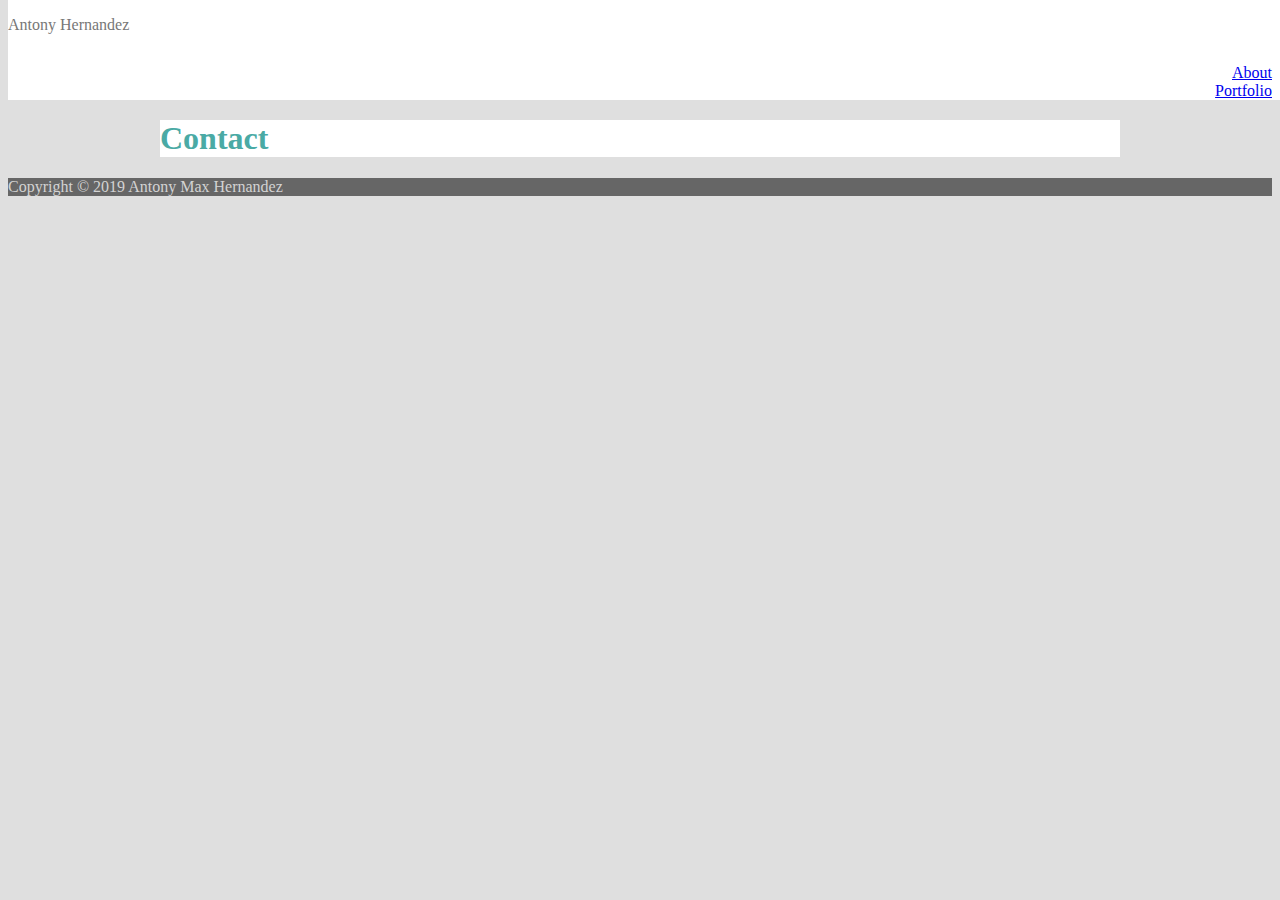
==== contact.html @ 72f87a01 "Site Rev .03b" ====
<!DOCTYPE html>
<html lang="en-us">

    <head>
        <meta charset="UTF-8">
        <title>Basic Portfolio</title>
        <link rel="stylesheet" type="text/css" href="assets/css/style.css">
    </head>

    <body>
        <!-- Navbar aka main header -->
        <div class="navbar">
            <div id="name">
                <p>Antony Hernandez</p>
            </div>
            <div id="navigation_container">
                <ul id="navigation">
                    <li><a href="index.html">About</a></li>
                    <li><a href="portfolio.html">Portfolio</a></li>
                    <li><a class="active" href="contact.html">Contact</a></li>
                </ul>          
            </div>
        </div>
        <!-- Main body of website aka main content -->
        <div class="mainbox">
            <!-- Header -->
            <header>
                <h1>Contact</h1>
            </header>
            <!-- Mailbox (unique to page) -->
            <div class="mailbox">
                
            </div>
        </div>
        <!-- Footer -->
        <footer>
            <p>Copyright &copy; 2019 Antony Max Hernandez</p>
        </footer>

    </body>

</html>
---- assets/css/style.css ----
/*
find the colors used on web pages._
   * Teal color (used for headings and backgrounds): `#4aaaa5`
   * Regular font color (used for paragraphs and all text besides the headings): `#777777`
   * Main header background color: `#ffffff`
   * Main header border color: `#cccccc`
   * Footer background color: `#666666`
   * Main content background color: `#ffffff`
   * Main content border color: `#dddddd`
*/


body {
    background-color: #dfdfdf;
}

p {
    color: #777777;
}

header h1 {
    color: #4aaaa5;
}

/* Navbar aka main header */
.navbar {
    background-color: #ffffff;
    overflow: hidden;
    height: 100px;
    position: fixed;
    top: 0; 
    width: 100%;
}

#name {

}

#navigation_container {
  
}

#navigation {
    list-style: none;
    display: block;
    float: right;
    color: #777777;
    text-align: right;
    padding: 14px 16px;
    text-decoration: none;
    font-size: 16px;
    margin: 0 auto;

  

  
}

/* Main body of website aka main content */
.mainbox {
    margin: 0 auto;
    margin-top: 120px;
    background-color: #ffffff;
    width: 960px;
    position: relative;

}

.mainbox h1 {

}
.content {

}

.aboutcopy {

}

/* gallery area on portfolio */
.gallery {


}

/* Mailbox area on Contacts page */

.mailbox {

}

/* Footer */
footer {
    background-color: #666666;
}

footer p {
    color: lightgray;
}
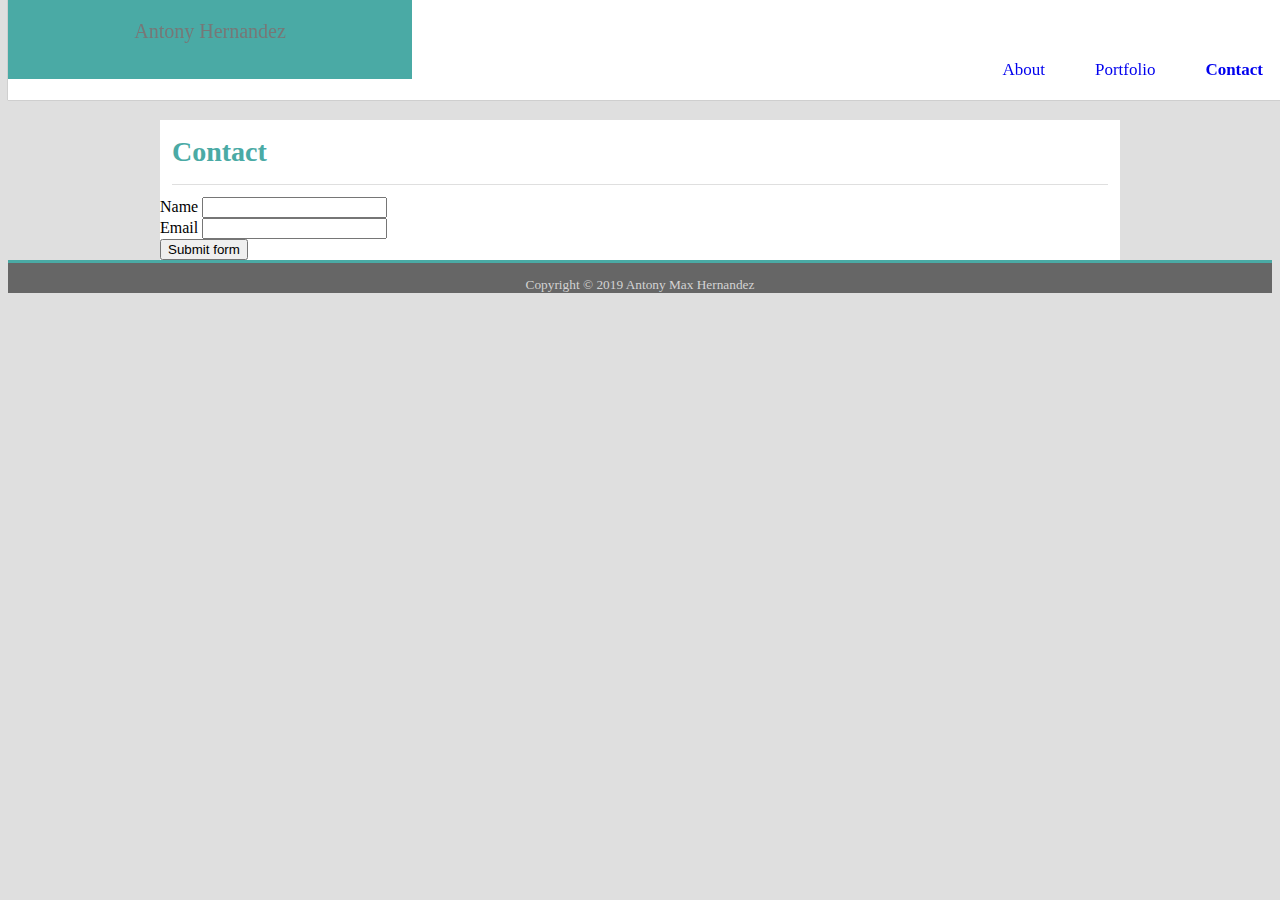
==== commit 66c401dc: "Site Build .12b" ====
--- a/contact.html
+++ b/contact.html
@@ -4,23 +4,22 @@
     <head>
         <meta charset="UTF-8">
         <title>Basic Portfolio</title>
-        <link rel="stylesheet" type="text/css" href="assets/css/style.css">
+        <link rel="stylesheet" href="assets/css/style.css">
     </head>
 
     <body>
         <!-- Navbar aka main header -->
-        <div class="navbar">
+        <nav>
+            <style>a{text-decoration: none;}</style>
             <div id="name">
                 <p>Antony Hernandez</p>
             </div>
-            <div id="navigation_container">
-                <ul id="navigation">
+            <div id="navigation">
+                    <li><a class="active" href="contact.html">Contact</a></li>
+                    <li><a href="portfolio.html">Portfolio</a></li>
                     <li><a href="index.html">About</a></li>
-                    <li><a href="portfolio.html">Portfolio</a></li>
-                    <li><a class="active" href="contact.html">Contact</a></li>
-                </ul>          
             </div>
-        </div>
+        </nav>
         <!-- Main body of website aka main content -->
         <div class="mainbox">
             <!-- Header -->
@@ -29,6 +28,11 @@
             </header>
             <!-- Mailbox (unique to page) -->
             <div class="mailbox">
+                    <form action="/action_page.php">
+                        Name <input type="text" name="fname"> <br />
+                        Email <input type="text" name="fname"> <br />
+                        <input type="submit" value="Submit form">
+                      </form>
                 
             </div>
         </div>
--- a/assets/css/style.css
+++ b/assets/css/style.css
@@ -7,6 +7,17 @@
    * Footer background color: `#666666`
    * Main content background color: `#ffffff`
    * Main content border color: `#dddddd`
+*/
+
+/* trythis 
+font-size: 24px;
+padding 14px 16px;
+background color: #777777;
+width: 50px
+height: 50px
+margin: 1px
+
+okay?
 */
 
 
@@ -23,38 +34,54 @@
 }
 
 /* Navbar aka main header */
-.navbar {
+nav {
+    
     background-color: #ffffff;
     overflow: hidden;
     height: 100px;
     position: fixed;
     top: 0; 
     width: 100%;
+    box-shadow: 0 0 1px 0 gray;
+    
+   
 }
 
 #name {
+    float: left;
+    font-size: 20px;
+    width: 30%;
+    color: #ffffff;
+    text-align: center;
+    padding: 0px 10px 16px;
+    background-color: #4aaaa5;
 
 }
 
-#navigation_container {
-  
+#navigation {
+    float: right;
+    width: 65%;
+   
 }
 
-#navigation {
+#navigation li{
+    float: right;
     list-style: none;
-    display: block;
-    float: right;
-    color: #777777;
-    text-align: right;
-    padding: 14px 16px;
-    text-decoration: none;
-    font-size: 16px;
-    margin: 0 auto;
+    text-align: center;
+    position: relative;
+    padding: 60px 25px 0px;
+    font-size: 17px;
 
-  
+}
 
-  
-}
+#navigation a:hover {
+    background: #4aaaa5;
+    color: #ffffff;
+  }
+
+.active {
+    font-weight: bold;
+}  
 
 /* Main body of website aka main content */
 .mainbox {
@@ -67,10 +94,15 @@
 }
 
 .mainbox h1 {
+    font-size: 28px;
+    margin: 12px; 
+    padding: 16px 0;
+    border-bottom: 1px solid #dfdfdf;
+    
 
 }
 .content {
-
+    
 }
 
 .aboutcopy {
@@ -92,8 +124,13 @@
 /* Footer */
 footer {
     background-color: #666666;
+    padding: 1px 0px 0px;
+    border-top: 3px solid #4aaaa5;
 }
 
 footer p {
     color: lightgray;
+    text-align: center;
+    font-size: smaller;
+    
 }
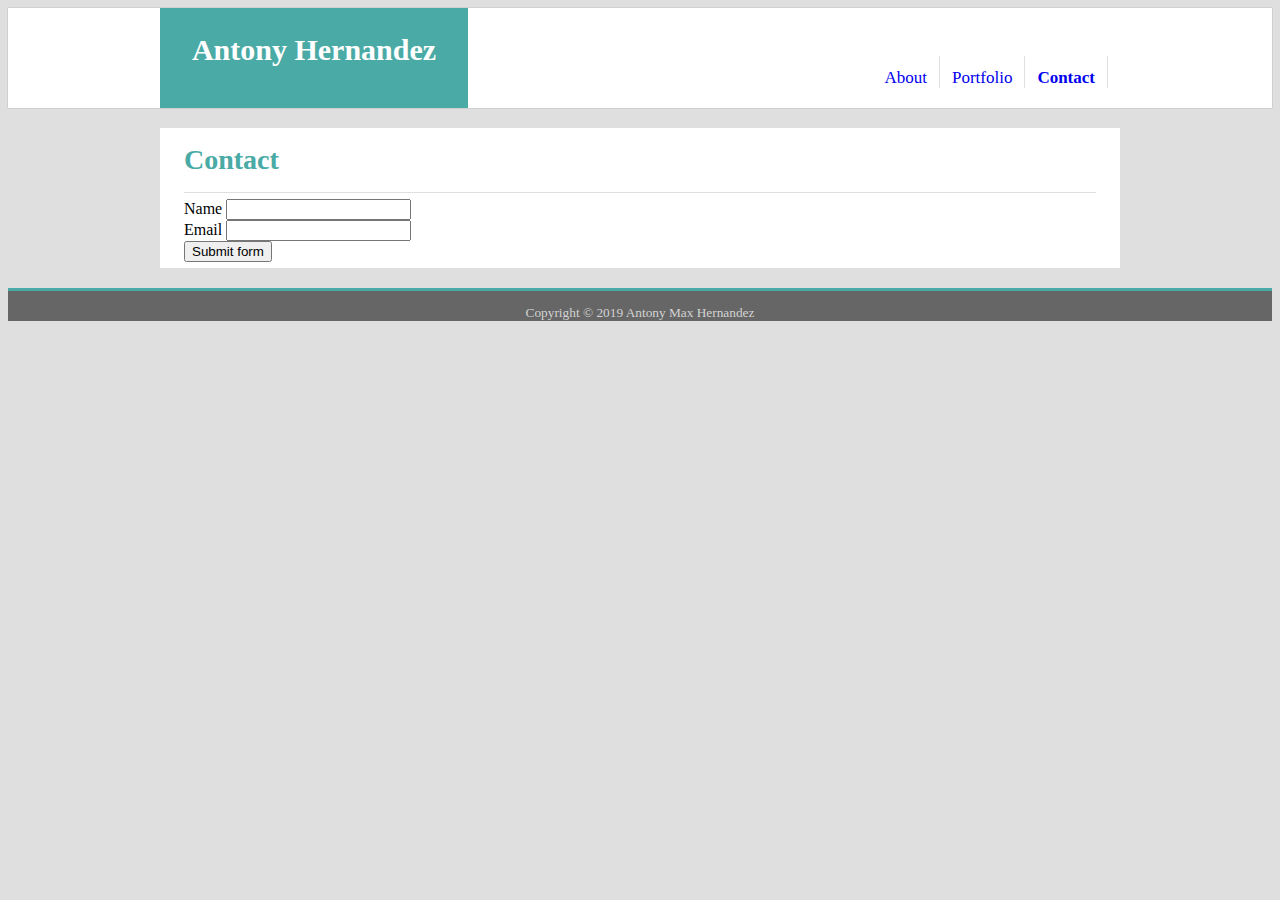
==== commit 8d4f206f: "Site Rev .44" ====
--- a/contact.html
+++ b/contact.html
@@ -10,16 +10,17 @@
     <body>
         <!-- Navbar aka main header -->
         <nav>
-            <style>a{text-decoration: none;}</style>
-            <div id="name">
-                <p>Antony Hernandez</p>
-            </div>
-            <div id="navigation">
-                    <li><a class="active" href="contact.html">Contact</a></li>
-                    <li><a href="portfolio.html">Portfolio</a></li>
-                    <li><a href="index.html">About</a></li>
-            </div>
-        </nav>
+                <div id="navcontent">
+                <div id="name">
+                    <h2>Antony Hernandez</h2>
+                </div>
+                <div id="navigation">
+                        <li><a class="active" href="contact.html">Contact</a></li>
+                        <li><a href="portfolio.html">Portfolio</a></li>
+                        <li><a href="index.html">About</a></li>
+                </div>
+                </div>
+            </nav>
         <!-- Main body of website aka main content -->
         <div class="mainbox">
             <!-- Header -->
--- a/assets/css/style.css
+++ b/assets/css/style.css
@@ -39,12 +39,20 @@
     background-color: #ffffff;
     overflow: hidden;
     height: 100px;
-    position: fixed;
-    top: 0; 
+    position: relative;
     width: 100%;
     box-shadow: 0 0 1px 0 gray;
-    
-   
+}
+
+#navcontent {
+    width: 960px;
+    position: absolute;
+    margin: auto;
+    top: 0;
+    right: 0;
+    bottom: 0;
+    left: 0;
+    height: auto;
 }
 
 #name {
@@ -61,6 +69,7 @@
 #navigation {
     float: right;
     width: 65%;
+    margin: 48px 12px 0 0;
    
 }
 
@@ -69,8 +78,20 @@
     list-style: none;
     text-align: center;
     position: relative;
-    padding: 60px 25px 0px;
+    padding: 12px 12px 0px;
     font-size: 17px;
+    border-right: 1px solid #dfdfdf;
+}
+
+/**remove from last item**/
+
+#navigation li:last-child a {
+    border-right: none;
+}
+
+
+#navigation a {
+    text-decoration: none;
 
 }
 
@@ -86,16 +107,18 @@
 /* Main body of website aka main content */
 .mainbox {
     margin: 0 auto;
-    margin-top: 120px;
+    margin-top: 20px;
+    margin-bottom: 20px;
     background-color: #ffffff;
-    width: 960px;
+    padding: 0 24px 6px 24px; 
+    width: 912px;
     position: relative;
 
 }
 
 .mainbox h1 {
     font-size: 28px;
-    margin: 12px; 
+    margin: 6px 0px; 
     padding: 16px 0;
     border-bottom: 1px solid #dfdfdf;
     
@@ -105,8 +128,14 @@
     
 }
 
-.aboutcopy {
+.content img{
+    padding: 0 15px 0 0;
+    float: left;
+}
 
+.content p{
+    
+    
 }
 
 /* gallery area on portfolio */
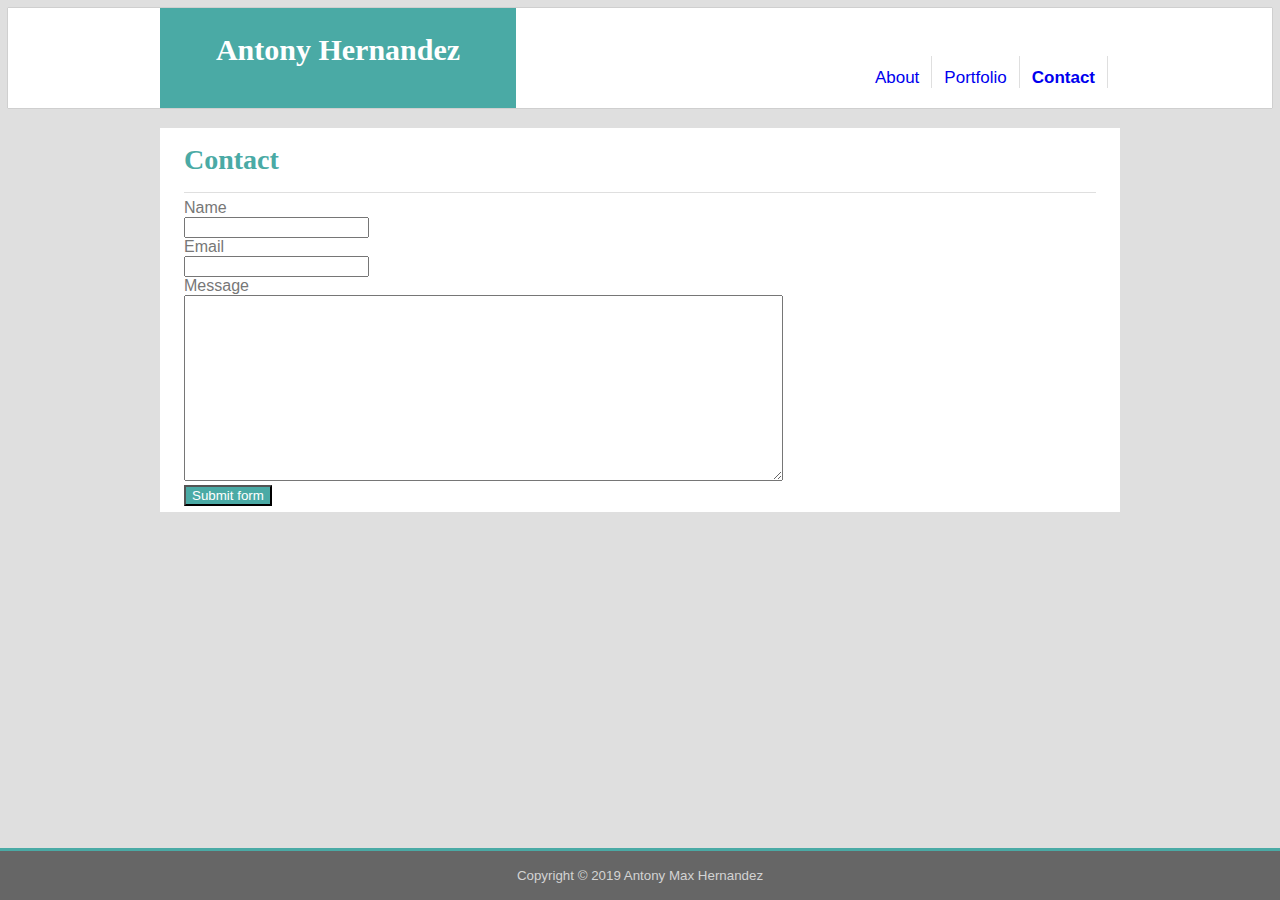
==== commit 4f68c71b: "Site Rev .49" ====
--- a/contact.html
+++ b/contact.html
@@ -10,7 +10,7 @@
     <body>
         <!-- Navbar aka main header -->
         <nav>
-                <div id="navcontent">
+            <div id="navcontent">
                 <div id="name">
                     <h2>Antony Hernandez</h2>
                 </div>
@@ -19,8 +19,8 @@
                         <li><a href="portfolio.html">Portfolio</a></li>
                         <li><a href="index.html">About</a></li>
                 </div>
-                </div>
-            </nav>
+            </div>
+        </nav>
         <!-- Main body of website aka main content -->
         <div class="mainbox">
             <!-- Header -->
@@ -30,10 +30,12 @@
             <!-- Mailbox (unique to page) -->
             <div class="mailbox">
                     <form action="/action_page.php">
-                        Name <input type="text" name="fname"> <br />
-                        Email <input type="text" name="fname"> <br />
-                        <input type="submit" value="Submit form">
-                      </form>
+                        Name <br /> <input type="text" name="fname"> <br />
+                        Email <br /> <input type="text" name="fname"> <br />
+                        Message <br /> <textarea rows="12" cols="72">
+                                       </textarea><br />
+                                       <input type="submit" value="Submit form" style="color: #ffffff; background: #4aaaa5;">
+                    </form>
                 
             </div>
         </div>
--- a/assets/css/style.css
+++ b/assets/css/style.css
@@ -23,19 +23,23 @@
 
 body {
     background-color: #dfdfdf;
+    font-family: 'Arial', 'Helvetica Neue', Helvetica, sans-serif;
 }
 
 p {
     color: #777777;
+    font-family: 'Arial', 'Helvetica Neue', Helvetica, sans-serif;
+    line-height: 1.6;
 }
 
 header h1 {
     color: #4aaaa5;
+    font-family: 'Georgia', Times, Times New Roman, serif;
 }
+
 
 /* Navbar aka main header */
 nav {
-    
     background-color: #ffffff;
     overflow: hidden;
     height: 100px;
@@ -58,19 +62,18 @@
 #name {
     float: left;
     font-size: 20px;
-    width: 30%;
+    width: 35%;
     color: #ffffff;
     text-align: center;
     padding: 0px 10px 16px;
     background-color: #4aaaa5;
-
+    font-family: 'Georgia', Times, Times New Roman, serif;
 }
 
 #navigation {
     float: right;
-    width: 65%;
+    width: 60%;
     margin: 48px 12px 0 0;
-   
 }
 
 #navigation li{
@@ -84,7 +87,6 @@
 }
 
 /**remove from last item**/
-
 #navigation li:last-child a {
     border-right: none;
 }
@@ -92,17 +94,17 @@
 
 #navigation a {
     text-decoration: none;
-
 }
 
 #navigation a:hover {
     background: #4aaaa5;
     color: #ffffff;
-  }
+}
 
 .active {
     font-weight: bold;
 }  
+
 
 /* Main body of website aka main content */
 .mainbox {
@@ -113,7 +115,6 @@
     padding: 0 24px 6px 24px; 
     width: 912px;
     position: relative;
-
 }
 
 .mainbox h1 {
@@ -121,11 +122,6 @@
     margin: 6px 0px; 
     padding: 16px 0;
     border-bottom: 1px solid #dfdfdf;
-    
-
-}
-.content {
-    
 }
 
 .content img{
@@ -133,25 +129,26 @@
     float: left;
 }
 
-.content p{
-    
-    
-}
 
 /* gallery area on portfolio */
 .gallery {
 
+}
 
-}
 
 /* Mailbox area on Contacts page */
 
 .mailbox {
+    color:#777777; 
+}
 
-}
 
 /* Footer */
 footer {
+    position: fixed;
+    left: 0;
+    bottom: 0;
+    width: 100%;
     background-color: #666666;
     padding: 1px 0px 0px;
     border-top: 3px solid #4aaaa5;
@@ -161,5 +158,4 @@
     color: lightgray;
     text-align: center;
     font-size: smaller;
-    
 }
